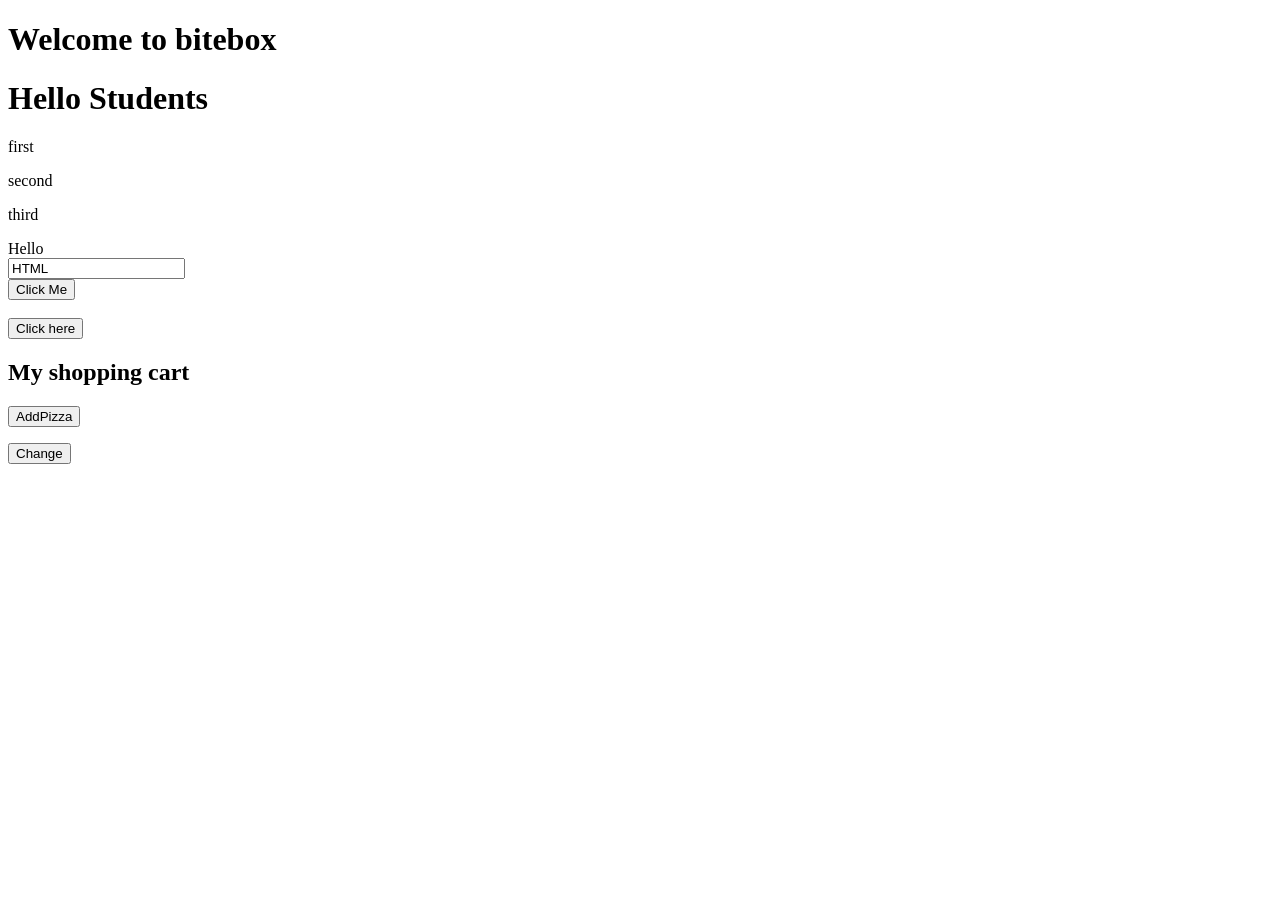
==== dom.HTML @ d5f07928 "first commit" ====
<!DOCTYPE html>
<html lang="en">
<head>
    <meta charset="UTF-8">
    <meta name="viewport" content="width=device-width, initial-scale=1.0">
    <title>Document</title>
</head>
<body>
    <h1 id="heading">Welcome to bitebox</h1>

    <h1 id="title">Hello Students</h1>

    <p class="message">first</p>
    <p class="message">second</p>
    <p class="message">third</p>

    <div id="box">Hello</div>

    <input type="text" id="username" value="HTML">

    <br>
    <button onclick="showMessage()" >Click Me</button>

    <br>
    <br>

    <button id="mybutton">Click here</button>
    <h2>My shopping cart </h2>

   <button onclick="addFood()">AddPizza</button>
   <p id="cart"></p>
   <button onclick="changeMode()">Change</button>
   <script>
function changeMode() {
    document.body.classList.toggle("dark");

    console.log(
        document.body.classList.contains("dark")
    );
}
</script>


   <script>
  function addFood() {

    localStorage.setItem("food", "Pizza");

    displayFood();
}


function displayFood() {

    let savedFood = localStorage.getItem("food");

    document.getElementById("cart").textContent = savedFood;
}


// Automatically display saved food when page loads
displayFood();
   </script>


<style>
    body{
        background-color: white;
        color: black;
    }

    .dark{
        background-color: black;
        color: white;
    }
</style>


</body>
</html>
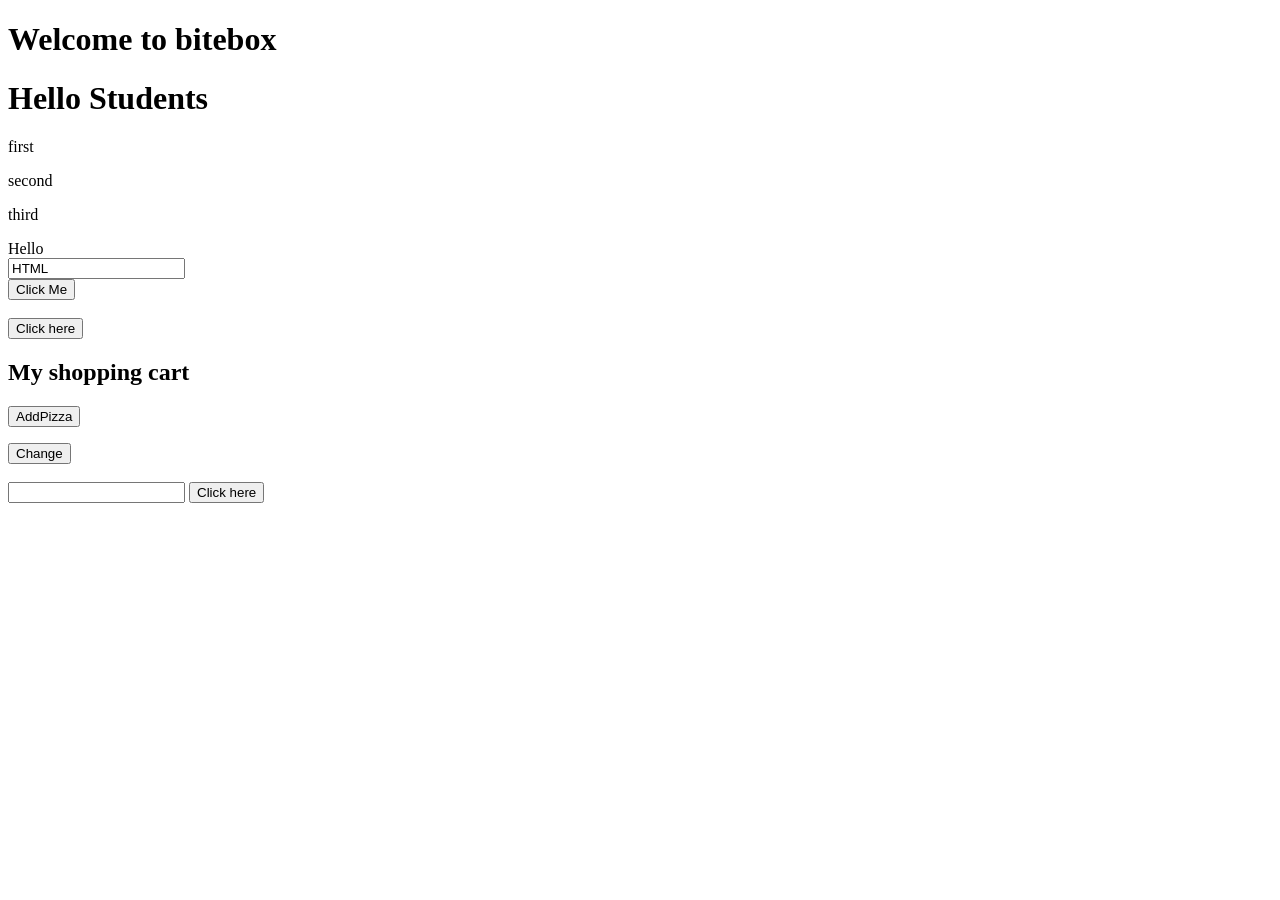
==== commit 8f2ae352: "responsive" ====
--- a/dom.HTML
+++ b/dom.HTML
@@ -75,6 +75,12 @@
     }
 </style>
 
+<br>
+<br>
+<input type="text" id="myinput" >
+<button onclick="getValue()">Click here</button>
+<p id="mypg"></p>
 
+<script src="js/script1.js"></script>
 </body>
 </html>
